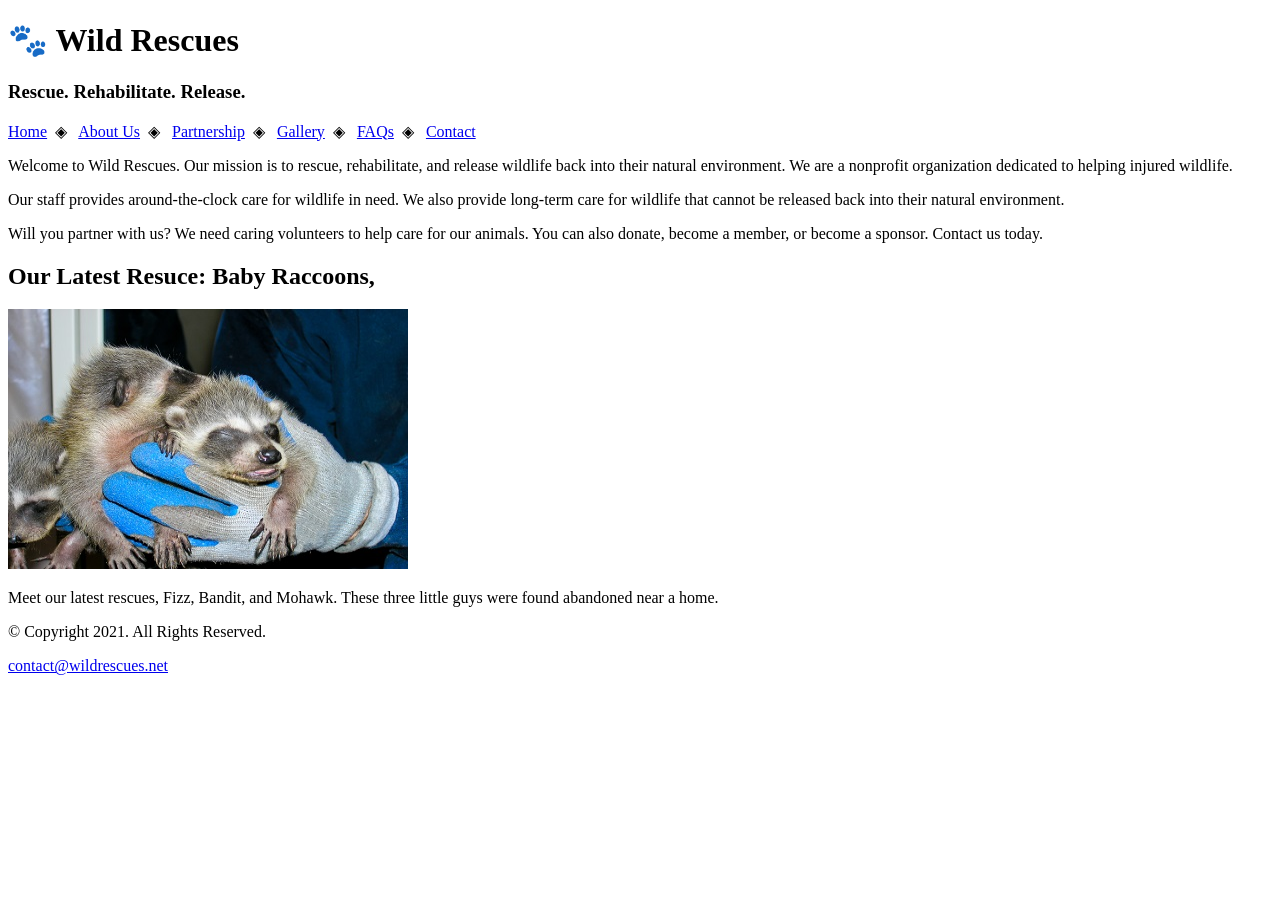
==== Lab2/index.html @ ec530ad7 "." ====
<!DOCTYPE html>
<!--
  Brandon Reyes
  template.html
  2/14/2024
  -->
  <html lang="en">
<title>Wild Rescues: Template</title>
      <meta charset="utf-8">
      <header>
        <h1>&#128062; Wild Rescues</h1>
        <h3>Rescue. Rehabilitate. Release.</h3>
      </header>

      <nav>
        <p><a href="index.html">Home</a>&nbsp; &#9672; &nbsp;
        <a href="About.html">About Us</a>&nbsp; &#9672; &nbsp;
        <a href="Partnership.html">Partnership</a>&nbsp; &#9672; &nbsp;
        <a href="Gallery.html">Gallery</a>&nbsp; &#9672; &nbsp;
        <a href="faqs.html">FAQs</a>&nbsp; &#9672; &nbsp;
        <a href="contact.html">Contact</a>
      </p>
      </nav>
<!-- Use the main area to add the main content to the webpage -->
      <main>
      <div>
        <p>Welcome to Wild Rescues. Our mission is to rescue, rehabilitate, and release wildlife back into their natural
        environment. We are a nonprofit organization dedicated to helping injured wildlife.</p>
        <p>Our staff provides around-the-clock care for wildlife in need. We also provide long-term care for wildlife that cannot be released
        back into their natural environment.</p>
        <p>Will you partner with us? We need caring volunteers to help care for our animals. You can also donate, become a member, or
          become a sponsor. Contact us today.</p>
      </div>
          <div><h2> Our Latest Resuce: Baby Raccoons,</h2>
          </div>
          <img src="image/baby-raccoons.jpg" alt="Hands holding three baby raccoons" height="260" width="400">
          <p>Meet our latest rescues, Fizz, Bandit, and Mohawk. These three little guys were found abandoned near a home.</p>
      </main>

      <footer><p>&copy; Copyright 2021. All Rights Reserved.</p>
        <p><a href="contact@wildrescues.net" target="_blank">contact@wildrescues.net</a></p>
      </footer>
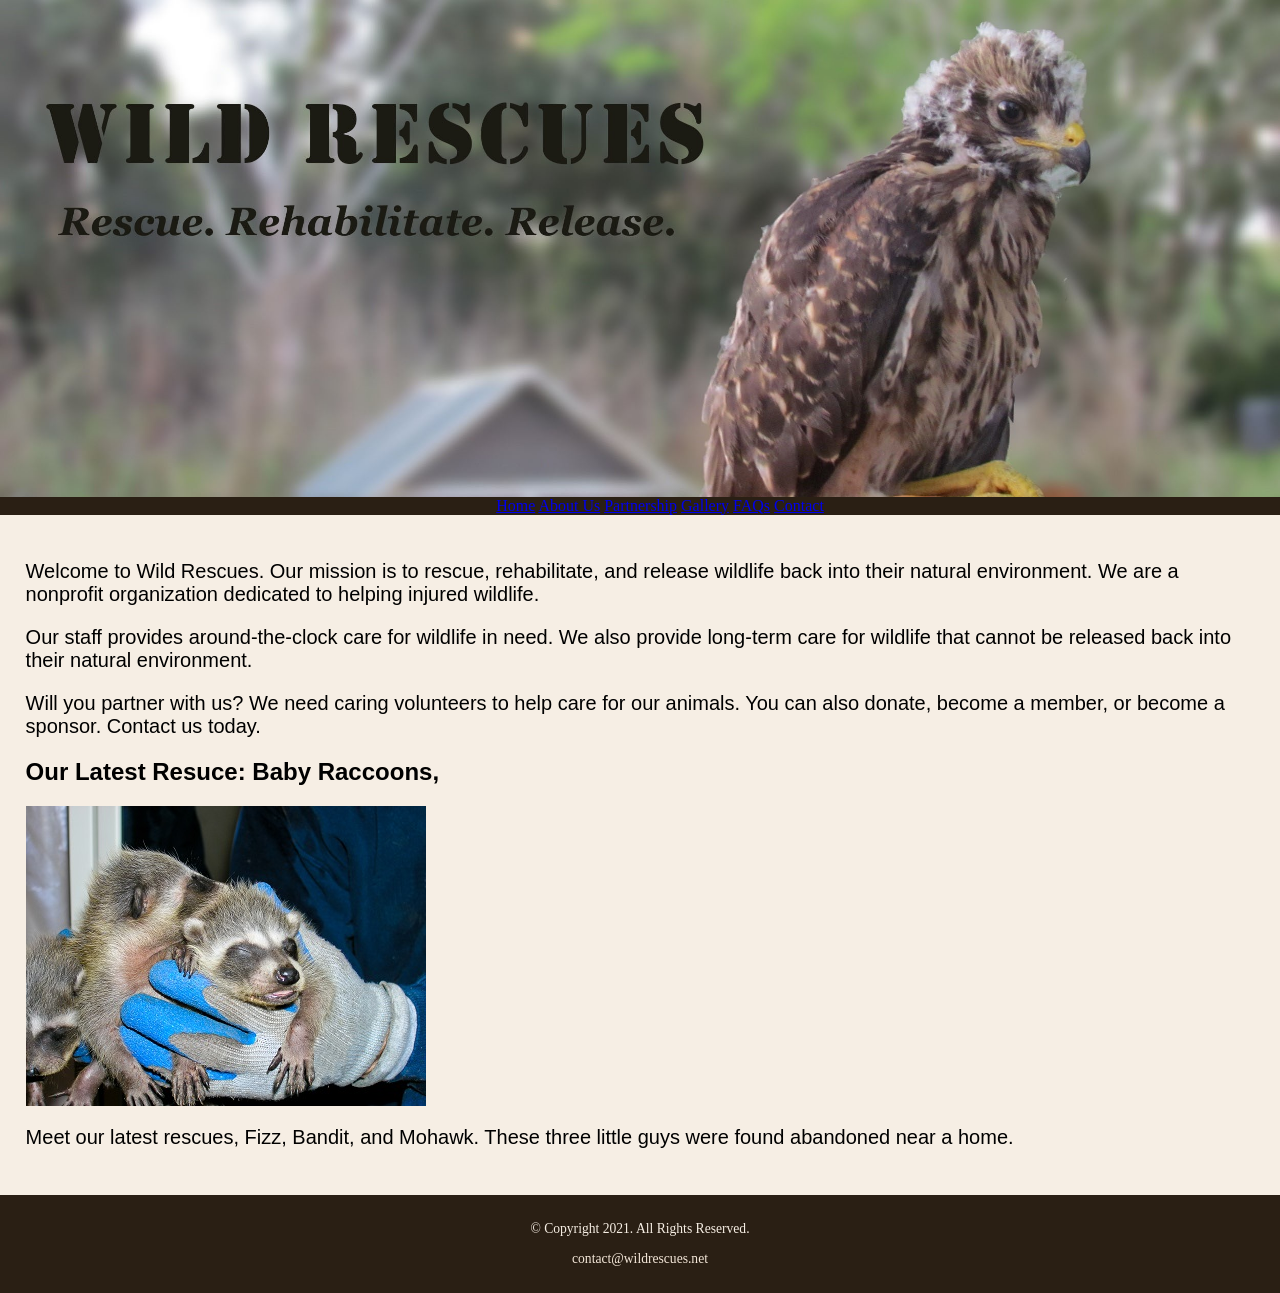
==== commit 6a52f678: "." ====
--- a/Lab2/index.html
+++ b/Lab2/index.html
@@ -7,19 +7,19 @@
   <html lang="en">
 <title>Wild Rescues: Template</title>
       <meta charset="utf-8">
+      <link rel="stylesheet" href="css/styles.css">
       <header>
-        <h1>&#128062; Wild Rescues</h1>
-        <h3>Rescue. Rehabilitate. Release.</h3>
+      <img src="image/baby-hawk.jpg" alt="Rescued baby hawk">
       </header>
 
       <nav>
-        <p><a href="index.html">Home</a>&nbsp; &#9672; &nbsp;
-        <a href="About.html">About Us</a>&nbsp; &#9672; &nbsp;
-        <a href="Partnership.html">Partnership</a>&nbsp; &#9672; &nbsp;
-        <a href="Gallery.html">Gallery</a>&nbsp; &#9672; &nbsp;
-        <a href="faqs.html">FAQs</a>&nbsp; &#9672; &nbsp;
+        <ul> <a href="index.html">Home</a>
+        <a href="About.html">About Us</a>
+        <a href="Partnership.html">Partnership</a>
+        <a href="Gallery.html">Gallery</a>
+        <a href="faqs.html">FAQs</a>
         <a href="contact.html">Contact</a>
-      </p>
+      </ul>
       </nav>
 <!-- Use the main area to add the main content to the webpage -->
       <main>
@@ -33,7 +33,7 @@
       </div>
           <div><h2> Our Latest Resuce: Baby Raccoons,</h2>
           </div>
-          <img src="image/baby-raccoons.jpg" alt="Hands holding three baby raccoons" height="260" width="400">
+          <img src="image/baby-raccoons.jpg" alt="Hands holding three baby raccoons">
           <p>Meet our latest rescues, Fizz, Bandit, and Mohawk. These three little guys were found abandoned near a home.</p>
       </main>
 
--- a/Lab2/css/styles.css
+++ b/Lab2/css/styles.css
@@ -0,0 +1,107 @@
+/*
+Brandon Reyes
+3/4/2024
+styles.css
+*/
+
+/* CSS Reset */
+
+body, header, nav, main, footer, img, h1, h3 {
+  margin: 0;
+  padding: 0;
+  border: 0;
+}
+
+/* Style rules for body and images */
+
+body {
+  background-color: #f6eee4;
+}
+
+img {
+  max-width: 100%;
+  display: block;
+}
+
+/* Style rules for the navigation area */
+
+nav {
+  background-color: #2a1f14;
+}
+
+nav ul {
+  list-style-type: none;
+  margin: 0;
+  text-align: center;
+}
+
+nav li {
+  display: inline-block;
+  font-size: 1.5em;
+  font-family: Geneva, Arial, sans-serif;
+  font-weight: bold;
+}
+
+nav li a {
+  display: block;
+  color: #f6eee4;
+  padding-top: 0.5em;
+  padding-bottom: 0.5em;
+  padding-left: 2em;
+  padding-right: 2em;
+  text-decoration: none;
+}
+
+/* Style rules for main content */
+
+main {
+  padding: 2%;
+  font-family: Verdana, Arial, sans-serif;
+}
+
+main p {
+  font-size: 1.25em;
+}
+
+main h3 {
+  padding-top: 2%;
+}
+
+main ul {
+  list-style-type: square;
+}
+
+.link {
+  color: #4d3319;
+  text-decoration: none;
+  font-weight: bold;
+  font-style: italic;
+}
+
+.action {
+  font-size: 1.75em;
+  font-weight: bold;
+  text-align: center;
+}
+
+#contact {
+  text-align: center;
+}
+
+/* Style rules for footer content */
+
+footer {
+  text-align: center;
+  font-size: 0.85em;
+  background-color: #2a1f14;
+  color: #f6eee4;
+  padding-top: 1%;
+  padding-bottom: 1%;
+  padding-left: 0%;
+  padding-right: 0%;
+}
+
+footer a {
+  color: #f3e6d8;
+  text-decoration: none;
+}
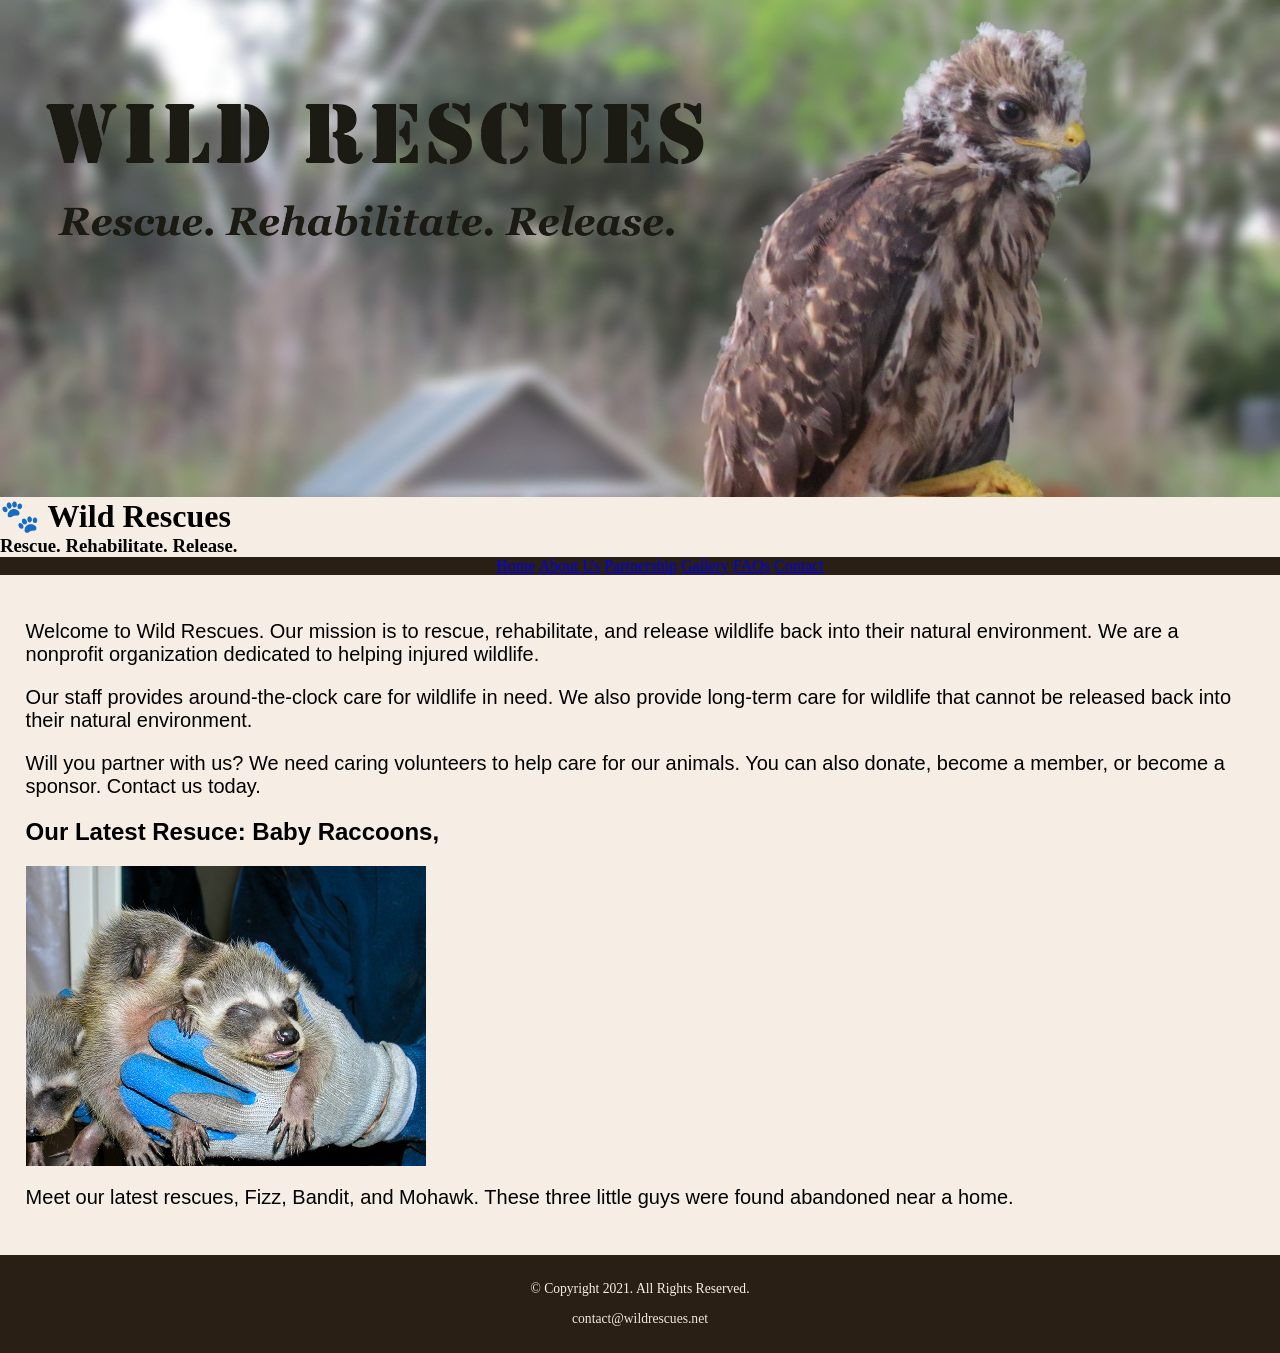
==== commit bdc4fbc8: "." ====
--- a/Lab2/index.html
+++ b/Lab2/index.html
@@ -9,7 +9,12 @@
       <meta charset="utf-8">
       <link rel="stylesheet" href="css/styles.css">
       <header>
+      <div class="tab-desk">
       <img src="image/baby-hawk.jpg" alt="Rescued baby hawk">
+      </div>
+      <div class="mobile">
+        <h1>&#128062; Wild Rescues</h1>
+        <h3>Rescue. Rehabilitate. Release.</h3>
       </header>
 
       <nav>
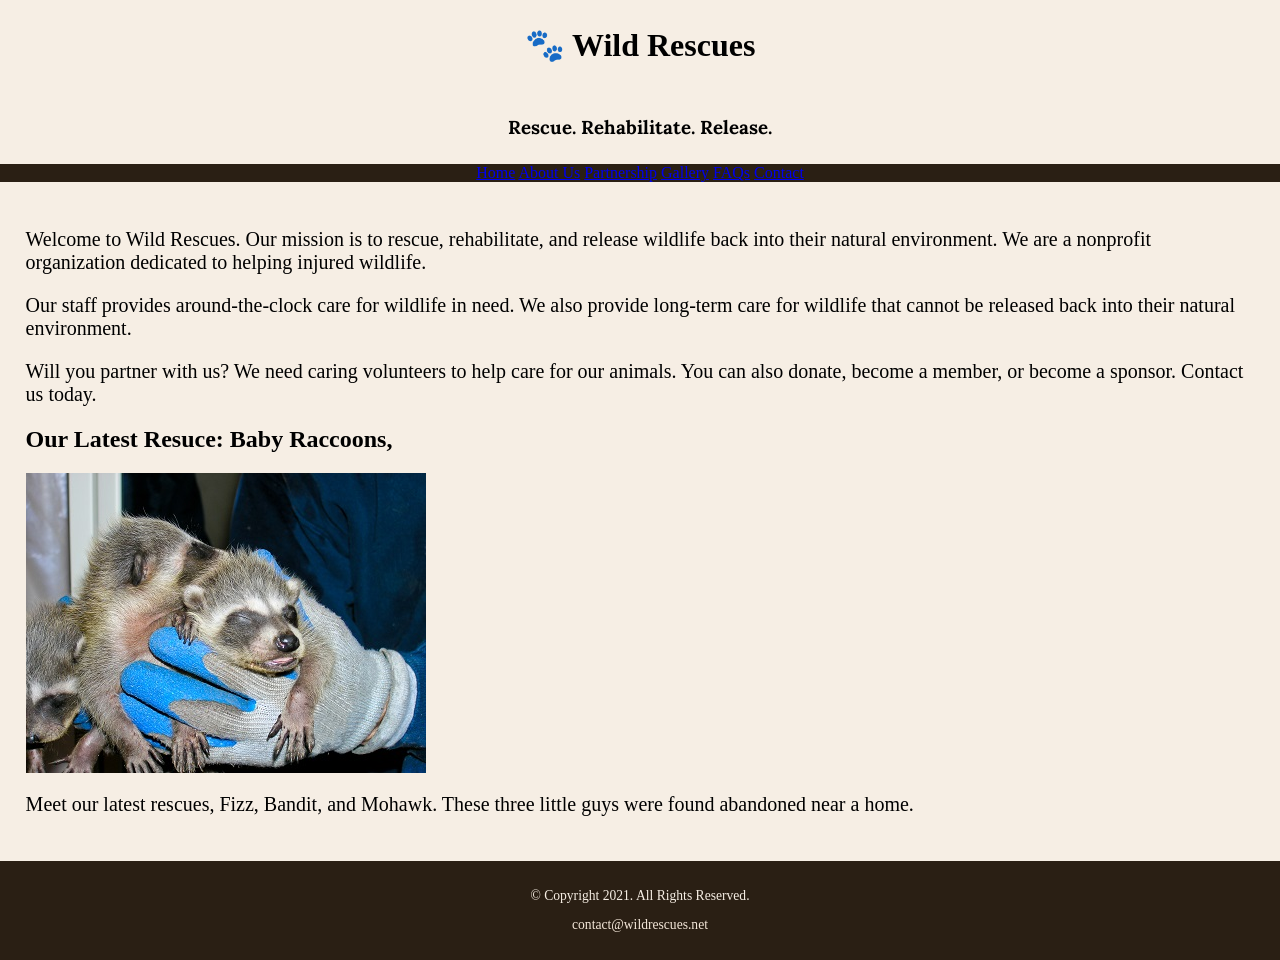
==== commit b36af7ce: "." ====
--- a/Lab2/index.html
+++ b/Lab2/index.html
@@ -9,8 +9,14 @@
       <meta charset="utf-8">
       <link rel="stylesheet" href="css/styles.css">
       <header>
+        <link rel="preconnect" href="https://fonts.googleapis.com">
+  <link rel="preconnect" href="https://fonts.gstatic.com" crossorigin>
+  <link href="https://fonts.googleapis.com/css2?family=Emblema+One&display=swap" rel="stylesheet">
+  <link rel="preconnect" href="https://fonts.googleapis.com">
+<link rel="preconnect" href="https://fonts.gstatic.com" crossorigin>
+<link href="https://fonts.googleapis.com/css2?family=Lora:ital,wght@0,400..700;1,400..700&display=swap" rel="stylesheet">
       <div class="tab-desk">
-      <img src="image/baby-hawk.jpg" alt="Rescued baby hawk">
+      <img src="image/baby-hawk.jpg" alt="Rescued baby hawk" class="round">
       </div>
       <div class="mobile">
         <h1>&#128062; Wild Rescues</h1>
--- a/Lab2/css/styles.css
+++ b/Lab2/css/styles.css
@@ -6,7 +6,7 @@
 
 /* CSS Reset */
 
-body, header, nav, main, footer, img, h1, h3 {
+body, header, nav, main, footer, img, h1, h3, ul {
   margin: 0;
   padding: 0;
   border: 0;
@@ -23,6 +23,33 @@
   display: block;
 }
 
+/* Style rule for mobile viewport*/
+
+
+/* Style rules to show mobile class and hide tab-desk class*/
+
+.mobile {
+  display: block;
+}
+
+.tab-desk {
+  display: none;
+}
+
+/* Style rules for header area */
+
+h1 {
+  padding: 2%;
+  text-align: center;
+  font-family: Emblema font;
+}
+
+h3 {
+  padding: 2%;
+  text-align: center;
+  font-family: Lora;
+}
+
 /* Style rules for the navigation area */
 
 nav {
@@ -31,12 +58,13 @@
 
 nav ul {
   list-style-type: none;
-  margin: 0;
   text-align: center;
 }
 
 nav li {
-  display: inline-block;
+  display: block;
+  border-top: width 0.5px;
+  color: #f6eee4
   font-size: 1.5em;
   font-family: Geneva, Arial, sans-serif;
   font-weight: bold;
@@ -56,7 +84,6 @@
 
 main {
   padding: 2%;
-  font-family: Verdana, Arial, sans-serif;
 }
 
 main p {
@@ -84,6 +111,10 @@
   text-align: center;
 }
 
+.round {
+  border-radius: 6px;
+}
+
 #contact {
   text-align: center;
 }
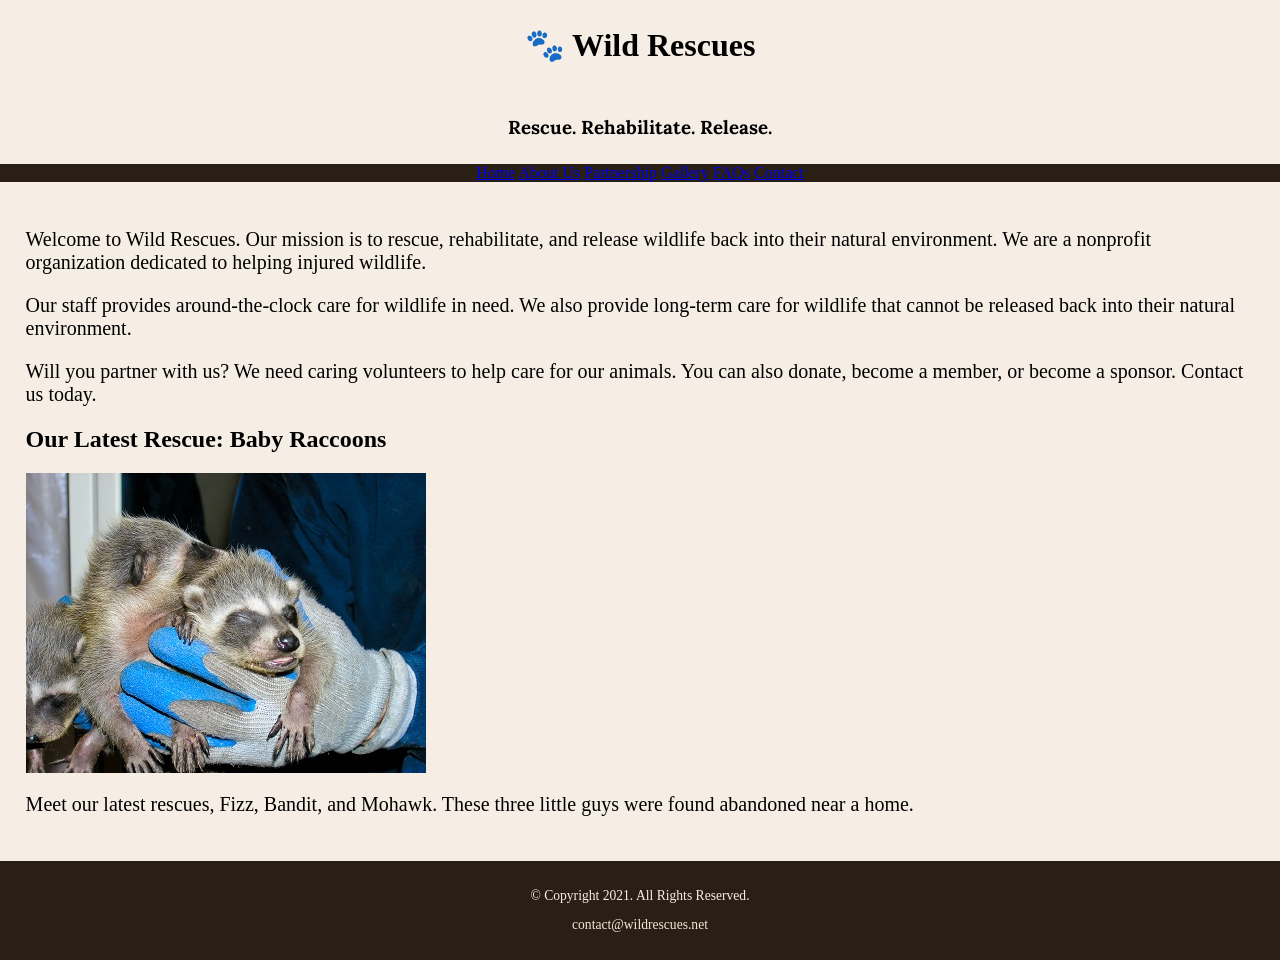
==== commit 598b8d0a: "." ====
--- a/Lab2/index.html
+++ b/Lab2/index.html
@@ -5,49 +5,54 @@
   2/14/2024
   -->
   <html lang="en">
-<title>Wild Rescues: Template</title>
-      <meta charset="utf-8">
-      <link rel="stylesheet" href="css/styles.css">
-      <header>
-        <link rel="preconnect" href="https://fonts.googleapis.com">
-  <link rel="preconnect" href="https://fonts.gstatic.com" crossorigin>
-  <link href="https://fonts.googleapis.com/css2?family=Emblema+One&display=swap" rel="stylesheet">
-  <link rel="preconnect" href="https://fonts.googleapis.com">
-<link rel="preconnect" href="https://fonts.gstatic.com" crossorigin>
-<link href="https://fonts.googleapis.com/css2?family=Lora:ital,wght@0,400..700;1,400..700&display=swap" rel="stylesheet">
+  <head>
+    <meta charset="utf-8">
+    <title>Wild Rescues: Template</title>
+    <link rel="stylesheet" href="css/styles.css">
+    <link rel="preconnect" href="https://fonts.googleapis.com">
+    <link rel="preconnect" href="https://fonts.gstatic.com" crossorigin>
+    <link href="https://fonts.googleapis.com/css2?family=Emblema+One&display=swap" rel="stylesheet">
+    <link rel="preconnect" href="https://fonts.googleapis.com">
+    <link rel="preconnect" href="https://fonts.gstatic.com" crossorigin>
+    <link href="https://fonts.googleapis.com/css2?family=Lora:ital,wght@0,400..700;1,400..700&display=swap" rel="stylesheet">
+  </head>
+  <body>
+    <header>
       <div class="tab-desk">
-      <img src="image/baby-hawk.jpg" alt="Rescued baby hawk" class="round">
+        <img src="image/baby-hawk.jpg" alt="Rescued baby hawk" class="round">
       </div>
       <div class="mobile">
         <h1>&#128062; Wild Rescues</h1>
         <h3>Rescue. Rehabilitate. Release.</h3>
-      </header>
+      </div>
+    </header>
 
-      <nav>
-        <ul> <a href="index.html">Home</a>
-        <a href="About.html">About Us</a>
-        <a href="Partnership.html">Partnership</a>
-        <a href="Gallery.html">Gallery</a>
-        <a href="faqs.html">FAQs</a>
-        <a href="contact.html">Contact</a>
-      </ul>
-      </nav>
-<!-- Use the main area to add the main content to the webpage -->
-      <main>
+    <nav>
+      <ul> <a href="index.html">Home</a>
+      <a href="About.html">About Us</a>
+      <a href="Partnership.html">Partnership</a>
+      <a href="Gallery.html">Gallery</a>
+      <a href="faqs.html">FAQs</a>
+      <a href="contact.html">Contact</a>
+    </ul>
+    </nav>
+
+    <main>
       <div>
-        <p>Welcome to Wild Rescues. Our mission is to rescue, rehabilitate, and release wildlife back into their natural
-        environment. We are a nonprofit organization dedicated to helping injured wildlife.</p>
-        <p>Our staff provides around-the-clock care for wildlife in need. We also provide long-term care for wildlife that cannot be released
-        back into their natural environment.</p>
-        <p>Will you partner with us? We need caring volunteers to help care for our animals. You can also donate, become a member, or
-          become a sponsor. Contact us today.</p>
+        <p>Welcome to Wild Rescues. Our mission is to rescue, rehabilitate, and release wildlife back into their natural environment. We are a nonprofit organization dedicated to helping injured wildlife.</p>
+        <p>Our staff provides around-the-clock care for wildlife in need. We also provide long-term care for wildlife that cannot be released back into their natural environment.</p>
+        <p>Will you partner with us? We need caring volunteers to help care for our animals. You can also donate, become a member, or become a sponsor. Contact us today.</p>
       </div>
-          <div><h2> Our Latest Resuce: Baby Raccoons,</h2>
-          </div>
-          <img src="image/baby-raccoons.jpg" alt="Hands holding three baby raccoons">
-          <p>Meet our latest rescues, Fizz, Bandit, and Mohawk. These three little guys were found abandoned near a home.</p>
-      </main>
+      <div>
+        <h2>Our Latest Rescue: Baby Raccoons</h2>
+        <img src="image/baby-raccoons.jpg" alt="Hands holding three baby raccoons">
+        <p>Meet our latest rescues, Fizz, Bandit, and Mohawk. These three little guys were found abandoned near a home.</p>
+      </div>
+    </main>
 
-      <footer><p>&copy; Copyright 2021. All Rights Reserved.</p>
-        <p><a href="contact@wildrescues.net" target="_blank">contact@wildrescues.net</a></p>
-      </footer>
+    <footer>
+      <p>&copy; Copyright 2021. All Rights Reserved.</p>
+      <p><a href="mailto:contact@wildrescues.net" target="_blank">contact@wildrescues.net</a></p>
+    </footer>
+  </body>
+  </html>
--- a/Lab2/css/styles.css
+++ b/Lab2/css/styles.css
@@ -115,8 +115,28 @@
   border-radius: 6px;
 }
 
+#info ul {
+  margin-left: 10%;
+}
+
 #contact {
   text-align: center;
+}
+
+.tel-link {
+  background-color: #2a1f14;
+  padding: 2%;
+  width: 80%;
+  margin-top: 0;
+  margin-bottom: 0;
+  margin-right: auto;
+  margin-left: auto;
+}
+
+.tel-link a {
+  color: #f6eee4;
+  text-decoration: none;
+  font-weight: bold;
 }
 
 /* Style rules for footer content */
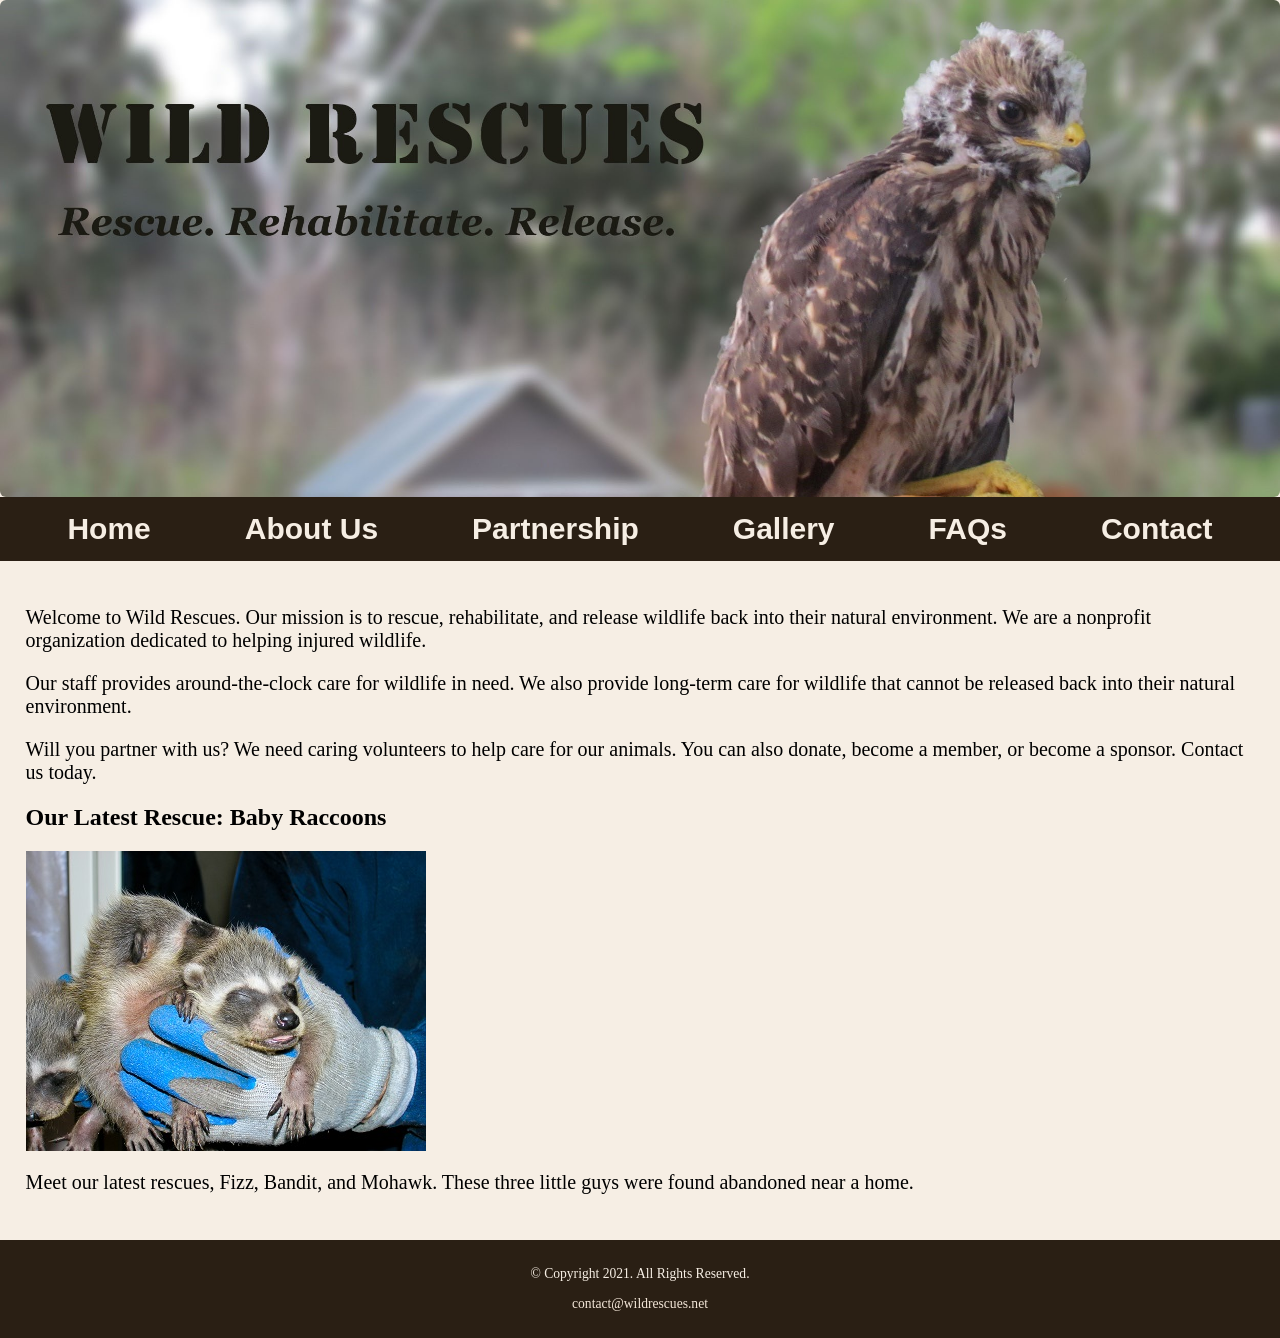
==== commit dc398dbe: "." ====
--- a/Lab2/index.html
+++ b/Lab2/index.html
@@ -5,18 +5,19 @@
   2/14/2024
   -->
   <html lang="en">
-  <head>
-    <meta charset="utf-8">
-    <title>Wild Rescues: Template</title>
-    <link rel="stylesheet" href="css/styles.css">
-    <link rel="preconnect" href="https://fonts.googleapis.com">
-    <link rel="preconnect" href="https://fonts.gstatic.com" crossorigin>
-    <link href="https://fonts.googleapis.com/css2?family=Emblema+One&display=swap" rel="stylesheet">
-    <link rel="preconnect" href="https://fonts.googleapis.com">
-    <link rel="preconnect" href="https://fonts.gstatic.com" crossorigin>
-    <link href="https://fonts.googleapis.com/css2?family=Lora:ital,wght@0,400..700;1,400..700&display=swap" rel="stylesheet">
-  </head>
-  <body>
+<head>
+  <meta charset="utf-8">
+  <title>Wild Rescues: Template</title>
+  <link rel="stylesheet" href="css/styles.css">
+  <link rel="preconnect" href="https://fonts.googleapis.com">
+  <link rel="preconnect" href="https://fonts.gstatic.com" crossorigin>
+  <link href="https://fonts.googleapis.com/css2?family=Emblema+One&display=swap" rel="stylesheet">
+  <link rel="preconnect" href="https://fonts.googleapis.com">
+  <link rel="preconnect" href="https://fonts.gstatic.com" crossorigin>
+  <link href="https://fonts.googleapis.com/css2?family=Lora:ital,wght@0,400..700;1,400..700&display=swap" rel="stylesheet">
+</head>
+<body>
+  <div id="wrapper">
     <header>
       <div class="tab-desk">
         <img src="image/baby-hawk.jpg" alt="Rescued baby hawk" class="round">
@@ -26,15 +27,15 @@
         <h3>Rescue. Rehabilitate. Release.</h3>
       </div>
     </header>
-
     <nav>
-      <ul> <a href="index.html">Home</a>
-      <a href="About.html">About Us</a>
-      <a href="Partnership.html">Partnership</a>
-      <a href="Gallery.html">Gallery</a>
-      <a href="faqs.html">FAQs</a>
-      <a href="contact.html">Contact</a>
-    </ul>
+      <ul>
+        <li><a href="index.html">Home</a></li>
+        <li><a href="About.html">About Us</a></li>
+        <li><a href="Partnership.html">Partnership</a></li>
+        <li><a href="Gallery.html">Gallery</a></li>
+        <li><a href="faqs.html">FAQs</a></li>
+        <li><a href="contact.html">Contact</a></li>
+      </ul>
     </nav>
 
     <main>
@@ -54,5 +55,6 @@
       <p>&copy; Copyright 2021. All Rights Reserved.</p>
       <p><a href="mailto:contact@wildrescues.net" target="_blank">contact@wildrescues.net</a></p>
     </footer>
-  </body>
-  </html>
+  </div>
+</body>
+</html>
--- a/Lab2/css/styles.css
+++ b/Lab2/css/styles.css
@@ -23,7 +23,7 @@
   display: block;
 }
 
-/* Style rule for mobile viewport*/
+/* Style rules for mobile viewport*/
 
 
 /* Style rules to show mobile class and hide tab-desk class*/
@@ -41,13 +41,13 @@
 h1 {
   padding: 2%;
   text-align: center;
-  font-family: Emblema font;
+  font-family: 'Emblema One', sans-serif;
 }
 
 h3 {
   padding: 2%;
   text-align: center;
-  font-family: Lora;
+  font-family: 'Lora', serif;
 }
 
 /* Style rules for the navigation area */
@@ -62,9 +62,9 @@
 }
 
 nav li {
-  display: block;
-  border-top: width 0.5px;
-  color: #f6eee4
+  display: inline-block;
+  border-top: 0.5px solid #f6eee4;
+  color: #f6eee4;
   font-size: 1.5em;
   font-family: Geneva, Arial, sans-serif;
   font-weight: bold;
@@ -73,11 +73,9 @@
 nav li a {
   display: block;
   color: #f6eee4;
-  padding-top: 0.5em;
-  padding-bottom: 0.5em;
-  padding-left: 2em;
-  padding-right: 2em;
-  text-decoration: none;
+  padding: 0.5em 2em;
+  text-decoration: none;
+  font-weight: bold;
 }
 
 /* Style rules for main content */
@@ -127,10 +125,7 @@
   background-color: #2a1f14;
   padding: 2%;
   width: 80%;
-  margin-top: 0;
-  margin-bottom: 0;
-  margin-right: auto;
-  margin-left: auto;
+  margin: 0 auto;
 }
 
 .tel-link a {
@@ -146,13 +141,60 @@
   font-size: 0.85em;
   background-color: #2a1f14;
   color: #f6eee4;
-  padding-top: 1%;
-  padding-bottom: 1%;
-  padding-left: 0%;
-  padding-right: 0%;
+  padding: 1% 0;
 }
 
 footer a {
   color: #f3e6d8;
   text-decoration: none;
 }
+
+/* Media Query for Tablet Viewport */
+/* Tablet Viewport Show Tab Desk Class Hide Mobile Class */
+/* Tablet Viewport style Rules for Nav Area */
+@media screen and (min-width: 620px) {
+  .tab-desk {
+    display: block;
+  }
+
+  .mobile {
+    display: none;
+  }
+
+  nav li {
+    border-top: none;
+  }
+
+  nav li a {
+    display: inline-block;
+    font-size: 1.25em;
+    padding: 0.5em;
+  }
+}
+
+/* Media Query for Desktop Viewport */
+@media screen and (min-width: 1000px) {
+  /* Desktop Viewport Style Rules for Nav Area */
+  /* Style Rule for the Nav li Selector */
+  nav li {
+    font-size: 1.5em;
+  }
+
+  /* Style Rule for the Nav li a Selector */
+  nav li a {
+    padding: 0.5em 1.5em;
+  }
+
+  /* Style Rule for the Nav li a Selector with Hover Pseudo Class */
+  nav li a:hover {
+    color: #2a1f14;
+    background-color: #f6eee4;
+  }
+}
+
+/* Desktop Viewport Style Rule for Main Content */
+  /* Style Rule for the #info ul Selector */
+  #info ul {
+    margin-left: 5%;
+  }
+}
